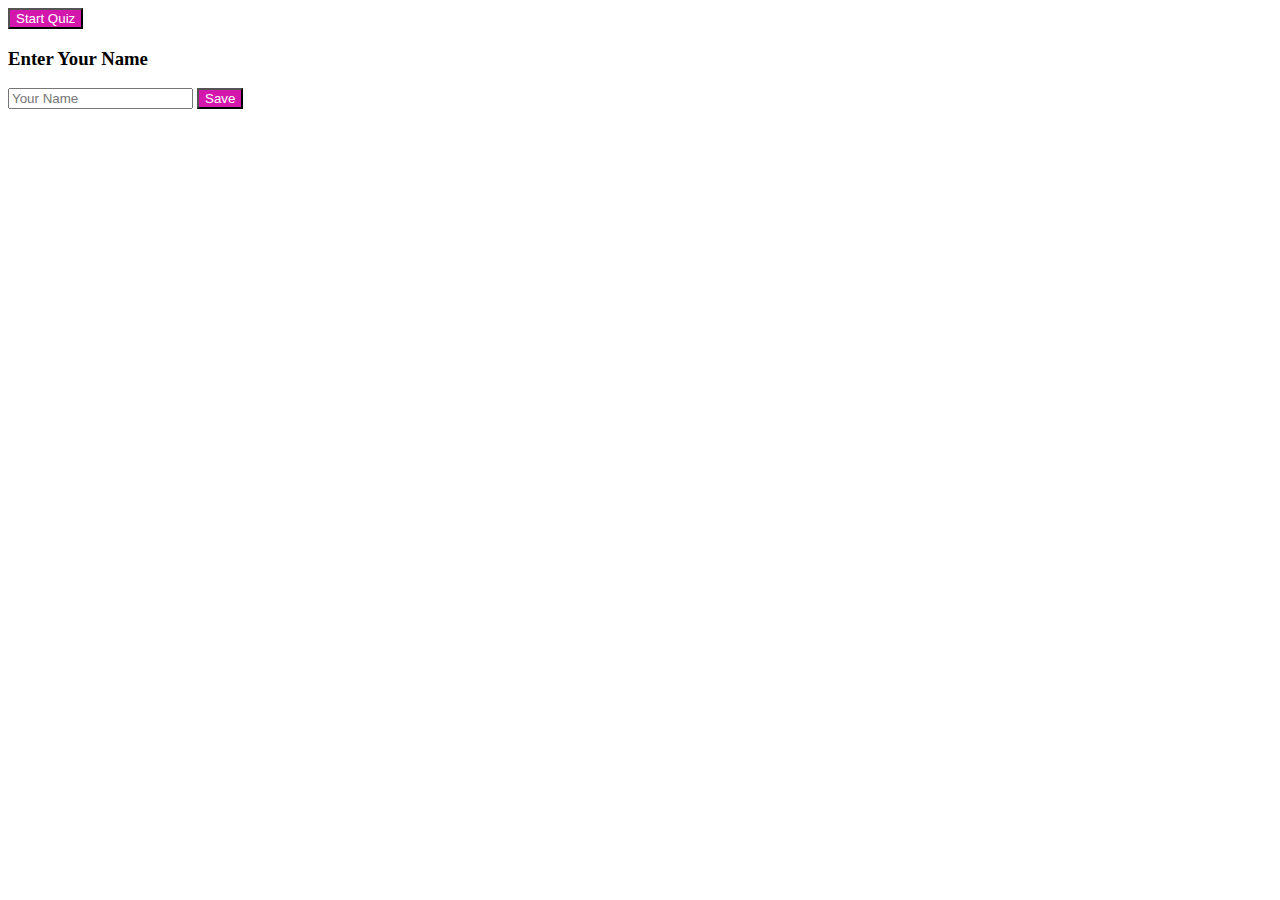
==== quiz.html @ 34f9d919 "creaye quiz.html file" ====
<!DOCTYPE html>
<html lang="en">
<head>
    <meta charset="UTF-8">
    <meta name="viewport" content="width=device-width, initial-scale=1.0">
    <link href="https://cdn.jsdelivr.net/npm/bootstrap@5.0.2/dist/css/bootstrap.min.css" rel="stylesheet" 
                integrity="sha384-EVSTQN3/azprG1Anm3QDgpJLIm9Nao0Yz1ztcQTwFspd3yD65VohhpuuCOmLASjC" 
                crossorigin="anonymous">
    <link rel="stylesheet" href="./assets/css/styles.css">
    <meta name="author" content="Johi chawala" />
    <title>Course Quiz</title>
</head>
<body>
    <div class="container">
        <div id="username-container">
            <!-- Username will be displayed here -->
        </div>
        <div id="course-name" class="course-heading text-center mt-3 ">
             <!-- courses name  will be displayed here -->
        </div>
        <div id="timer-container" class="timer-card mt-3">
            <!-- Timer will be displayed here -->
        </div>
        <button id="Start-btn" class="btn  mt-3 btn-lg " type="button" style="background-color: rgba(209, 8, 166, 0.938); color: #FFF;">Start Quiz</button>
        <div id="quiz-container" class="mt-5 ">
            <!-- Questions will be dynamically added here -->
        </div>
        <div id="result-container" class="mt-3">
            <!-- Quiz results will be shown here -->
        </div>
    </div>

    <div id="nameEntryContainer" class="name-entry-card  mt-3">
        <h3>Enter Your Name</h3>
        <input type="text" id="usernameInput" class="form-control  mb-2" placeholder="Your Name">
        <button type="button" class="btn btn-md mt-2 btn-block" id="saveUsernameBtn" style="background-color: rgba(209, 8, 166, 0.938); color: #FFF;">Save</button>
    </div>
    <script src="https://cdn.jsdelivr.net/npm/bootstrap@5.0.2/dist/js/bootstrap.bundle.min.js" integrity="sha384-MrcW6ZMFYlzcLA8Nl+NtUVF0sA7MsXsP1UyJoMp4YLEuNSfAP+JcXn/tWtIaxVXM" 
                crossorigin="anonymous"></script>
    <script src="./assets/js/scripts.js"></script>
</body>
</html>
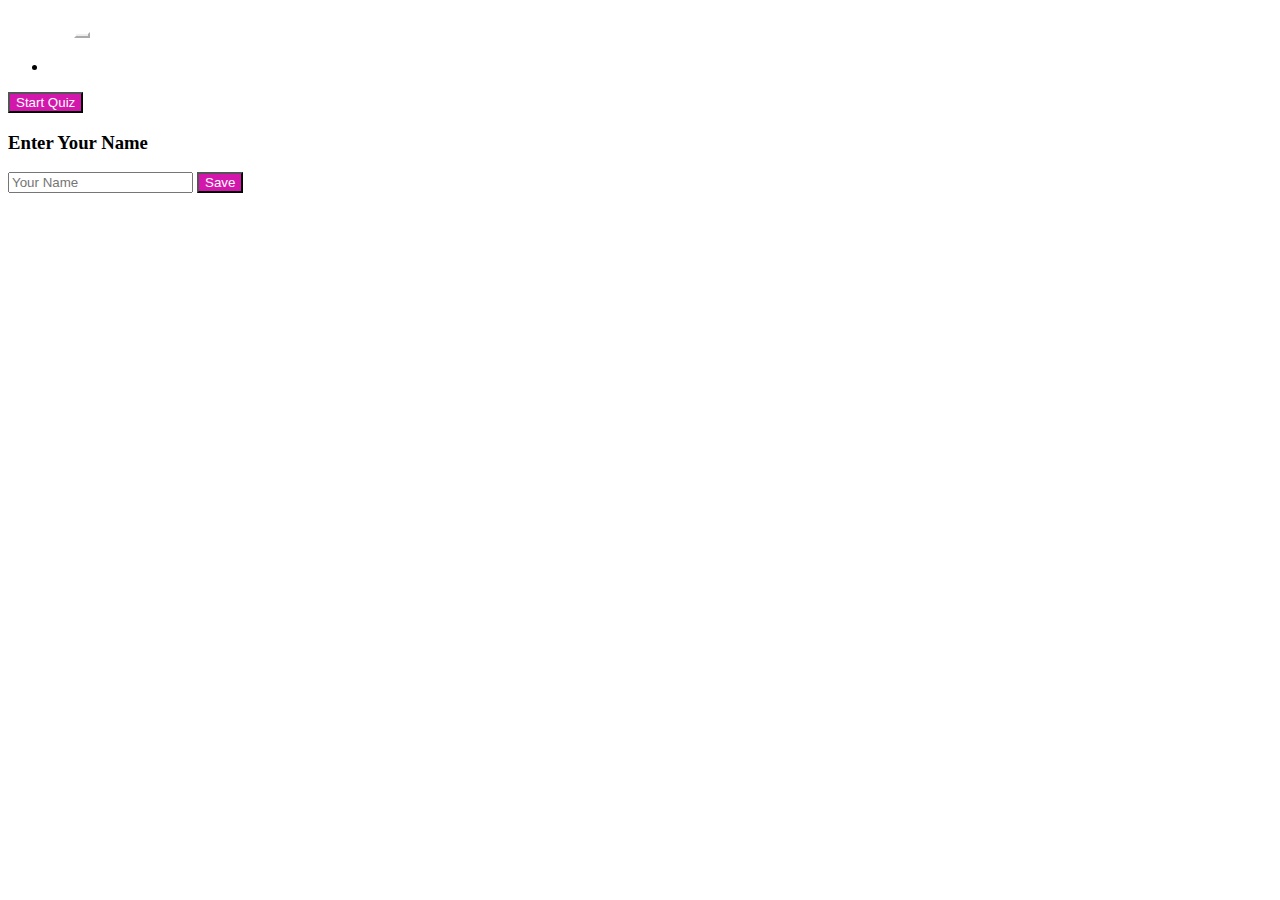
==== commit c8baed80: "set margin" ====
--- a/quiz.html
+++ b/quiz.html
@@ -11,6 +11,22 @@
     <title>Course Quiz</title>
 </head>
 <body>
+    <!-- Navbar Section -->
+    <nav class="navbar navbar-expand-lg navbar-primary ">
+        <div class="container-fluid ">
+            <a class="navbar-brand"  style="color: #FFF; font-size: 30px;" href="index.html"><b>Quiz</b></a>
+            <button class="navbar-toggler"   style="color: #FFF; border-color: #FFF;" type="button" data-bs-toggle="collapse" data-bs-target="#navbarNav" aria-controls="navbarNav" aria-expanded="false" aria-label="Toggle navigation">
+                <span class="navbar-toggler-icon"></span>
+            </button>            
+            <div class="collapse navbar-collapse" id="navbarNav">
+                <ul class="navbar-nav ms-auto">
+                    <li class="nav-item">
+                        <a class="nav-link" style="color: #FFF;" href="./index.html">Back to Home</a>
+                    </li>
+                </ul>
+            </div>
+        </div>
+    </nav>
     <div class="container">
         <div id="username-container">
             <!-- Username will be displayed here -->
@@ -22,7 +38,7 @@
             <!-- Timer will be displayed here -->
         </div>
         <button id="Start-btn" class="btn  mt-3 btn-lg " type="button" style="background-color: rgba(209, 8, 166, 0.938); color: #FFF;">Start Quiz</button>
-        <div id="quiz-container" class="mt-5 ">
+        <div id="quiz-container" class="mt-5 my-5">
             <!-- Questions will be dynamically added here -->
         </div>
         <div id="result-container" class="mt-3">
